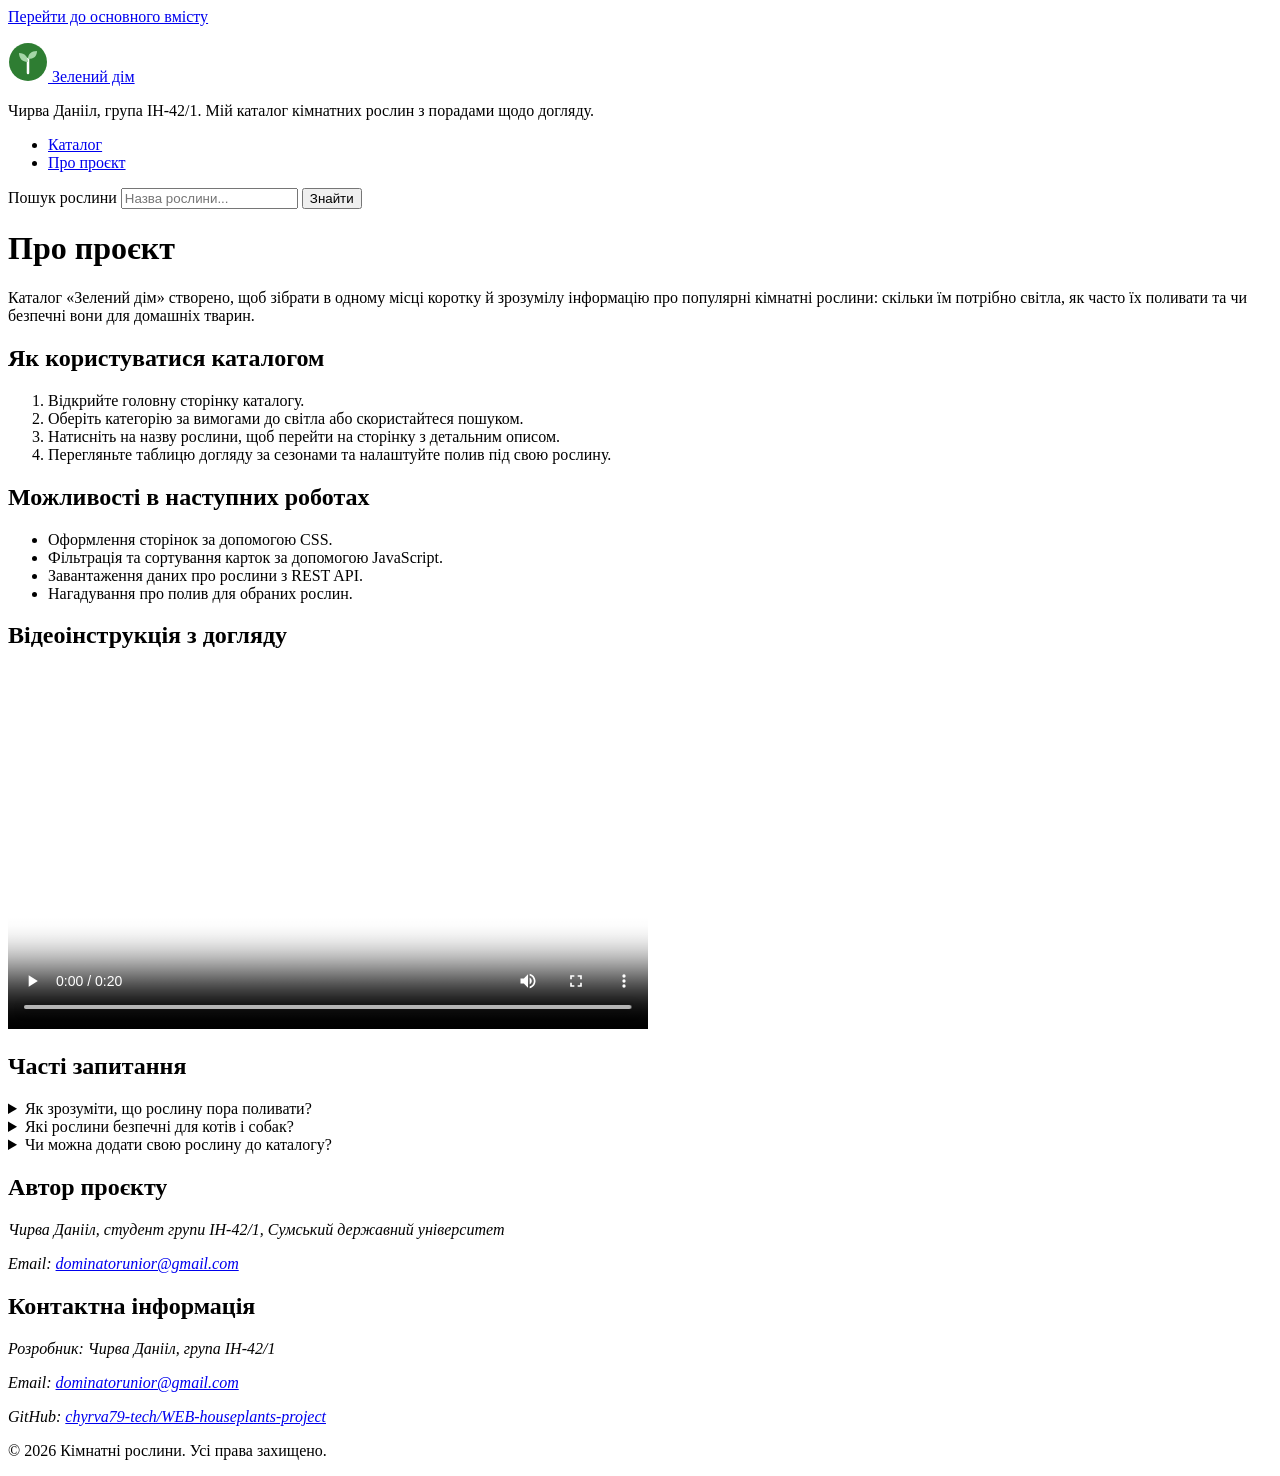
==== about.html @ 225f25d5 "Додано сторінку про каталог з відеоінструкцією, субтитрами та FAQ" ====
<!DOCTYPE html>
<html lang="uk">
<head>
  <meta charset="UTF-8">
  <meta name="viewport" content="width=device-width, initial-scale=1.0">
  <title>Про проєкт – Зелений дім</title>
  <meta name="description" content="Мета каталогу кімнатних рослин, інструкція з використання, відео з догляду та часті запитання.">
  <link rel="icon" href="favicon.ico" type="image/x-icon">
</head>
<body>
  <a href="#main-content">Перейти до основного вмісту</a>

  <header>
    <p>
      <a href="index.html">
        <img src="images/logo.svg" width="40" height="40" alt="">
        Зелений дім
      </a>
    </p>
    <p class="owner">Чирва Данііл, група ІН-42/1. Мій каталог кімнатних рослин з порадами щодо догляду.</p>

    <nav aria-label="Основна навігація">
      <ul>
        <li><a href="index.html">Каталог</a></li>
        <li><a href="about.html" aria-current="page">Про проєкт</a></li>
      </ul>
    </nav>

    <search>
      <form action="index.html" method="get">
        <label for="search">Пошук рослини</label>
        <input id="search" name="q" type="search" placeholder="Назва рослини..." maxlength="80">
        <button type="submit">Знайти</button>
      </form>
    </search>
  </header>

  <main id="main-content">
    <h1>Про проєкт</h1>
    <p>Каталог «Зелений дім» створено, щоб зібрати в одному місці коротку й зрозумілу інформацію про популярні кімнатні рослини: скільки їм потрібно світла, як часто їх поливати та чи безпечні вони для домашніх тварин.</p>

    <section aria-labelledby="steps-title">
      <h2 id="steps-title">Як користуватися каталогом</h2>
      <ol>
        <li>Відкрийте головну сторінку каталогу.</li>
        <li>Оберіть категорію за вимогами до світла або скористайтеся пошуком.</li>
        <li>Натисніть на назву рослини, щоб перейти на сторінку з детальним описом.</li>
        <li>Перегляньте таблицю догляду за сезонами та налаштуйте полив під свою рослину.</li>
      </ol>
    </section>

    <section aria-labelledby="features-title">
      <h2 id="features-title">Можливості в наступних роботах</h2>
      <ul>
        <li>Оформлення сторінок за допомогою CSS.</li>
        <li>Фільтрація та сортування карток за допомогою JavaScript.</li>
        <li>Завантаження даних про рослини з REST API.</li>
        <li>Нагадування про полив для обраних рослин.</li>
      </ul>
    </section>

    <section aria-labelledby="video-title">
      <h2 id="video-title">Відеоінструкція з догляду</h2>
      <video controls width="640" height="360" preload="metadata" poster="media/care-poster.jpg">
        <source src="media/care.webm" type="video/webm">
        <source src="media/care.mp4" type="video/mp4">
        <track kind="captions" src="media/care.uk.vtt" srclang="uk" label="Українська" default>
        <p>Ваш браузер не підтримує відтворення відео. <a href="media/care.mp4">Завантажити відеоінструкцію</a>.</p>
      </video>
    </section>

    <section aria-labelledby="faq-title">
      <h2 id="faq-title">Часті запитання</h2>
      <details name="faq">
        <summary>Як зрозуміти, що рослину пора поливати?</summary>
        <p>Перевірте ґрунт пальцем: якщо верхні 2–3 см сухі, рослину можна поливати. Дані в каталозі є орієнтовними.</p>
      </details>
      <details name="faq">
        <summary>Які рослини безпечні для котів і собак?</summary>
        <p>У кожній картці є ознака «Безпечна для тварин». Наприклад, хлорофітум, калатея та ехеверія не є отруйними.</p>
      </details>
      <details name="faq">
        <summary>Чи можна додати свою рослину до каталогу?</summary>
        <p>Так, на головній сторінці є форма «Додати рослину». Поки що вона працює в демонстраційному режимі.</p>
      </details>
    </section>

    <section aria-labelledby="author-title">
      <h2 id="author-title">Автор проєкту</h2>
      <address>
        <p>Чирва Данііл, студент групи ІН-42/1, Сумський державний університет</p>
        <p>Email: <a href="mailto:dominatorunior@gmail.com">dominatorunior@gmail.com</a></p>
      </address>
    </section>
  </main>

  <footer id="contacts">
    <h2>Контактна інформація</h2>
    <address>
      <p>Розробник: Чирва Данііл, група ІН-42/1</p>
      <p>Email: <a href="mailto:dominatorunior@gmail.com">dominatorunior@gmail.com</a></p>
      <p>GitHub: <a href="https://github.com/chyrva79-tech/WEB-houseplants-project">chyrva79-tech/WEB-houseplants-project</a></p>
    </address>
    <p>&copy; <time datetime="2026">2026</time> Кімнатні рослини. Усі права захищено.</p>
  </footer>
</body>
</html>
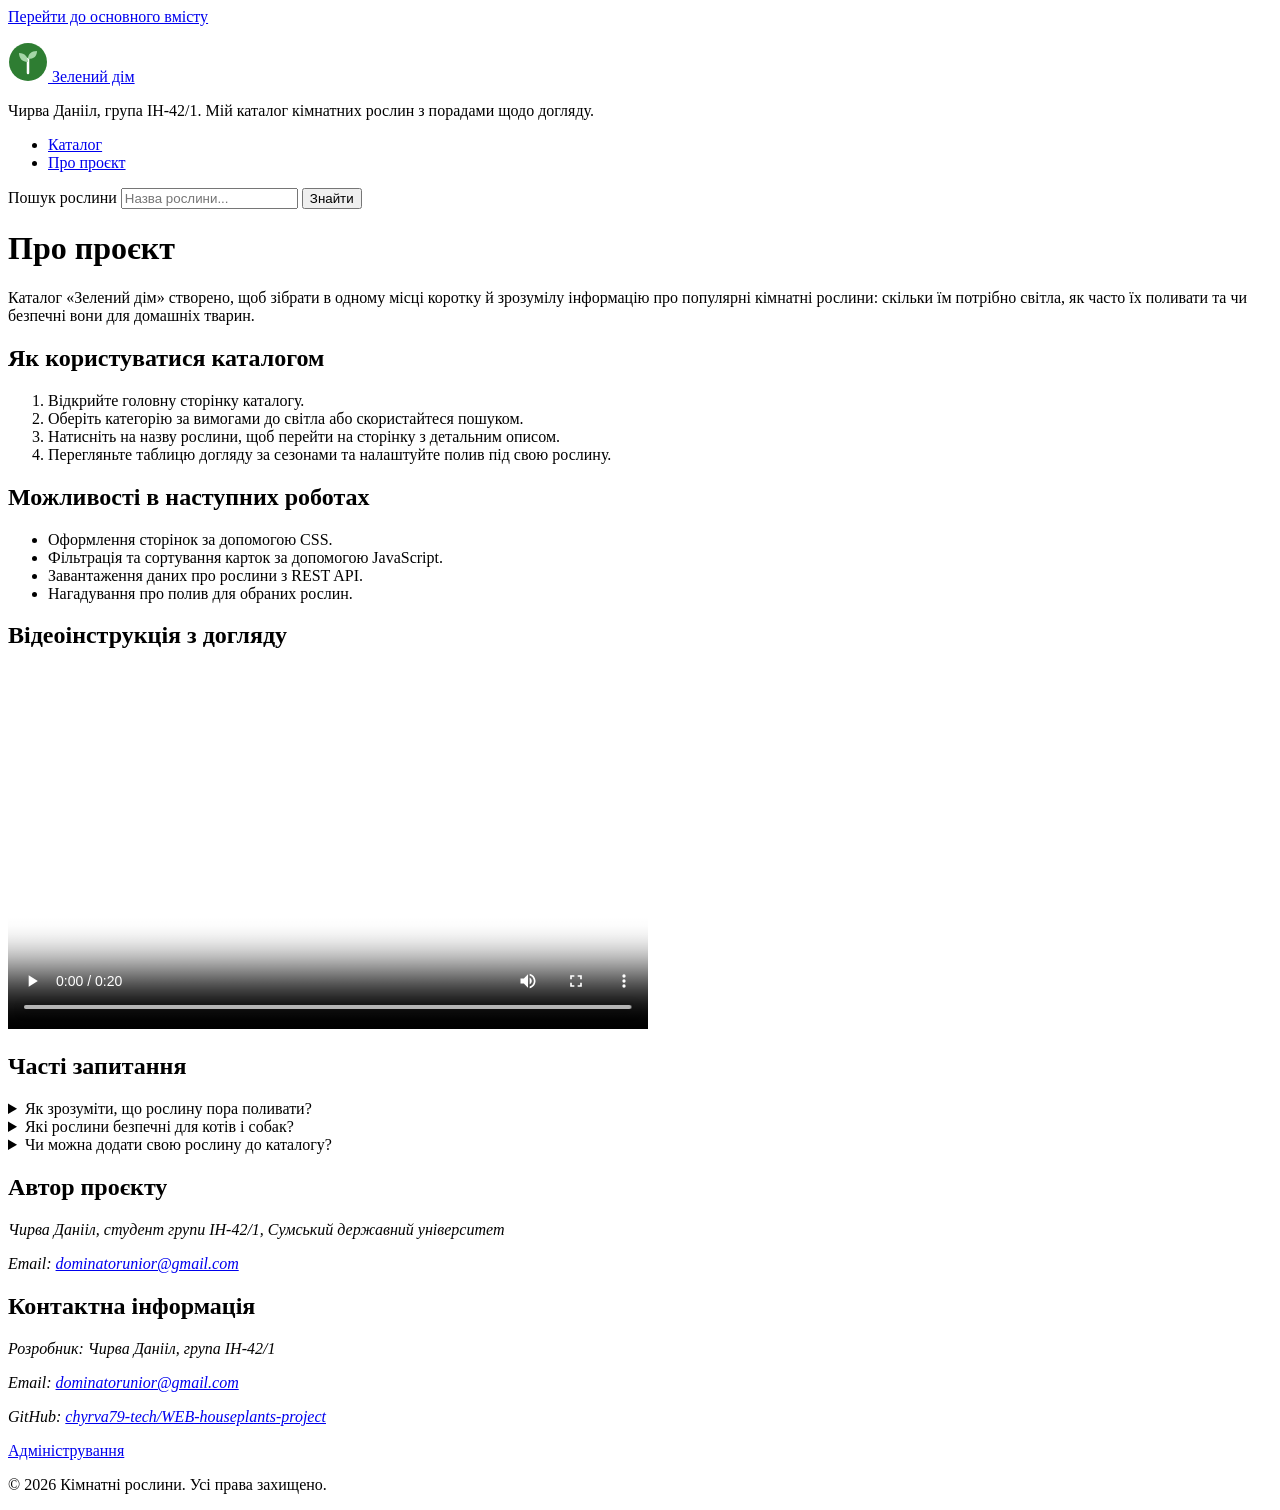
==== commit c705bcac: "Створено сторінку адміністрування з таблицею рослин і формою додавання" ====
--- a/about.html
+++ b/about.html
@@ -9,7 +9,7 @@
 </head>
 <body>
   <a href="#main-content">Перейти до основного вмісту</a>
-
+ 
   <header>
     <p>
       <a href="index.html">
@@ -18,14 +18,14 @@
       </a>
     </p>
     <p class="owner">Чирва Данііл, група ІН-42/1. Мій каталог кімнатних рослин з порадами щодо догляду.</p>
-
+ 
     <nav aria-label="Основна навігація">
       <ul>
         <li><a href="index.html">Каталог</a></li>
         <li><a href="about.html" aria-current="page">Про проєкт</a></li>
       </ul>
     </nav>
-
+ 
     <search>
       <form action="index.html" method="get">
         <label for="search">Пошук рослини</label>
@@ -34,11 +34,11 @@
       </form>
     </search>
   </header>
-
+ 
   <main id="main-content">
     <h1>Про проєкт</h1>
     <p>Каталог «Зелений дім» створено, щоб зібрати в одному місці коротку й зрозумілу інформацію про популярні кімнатні рослини: скільки їм потрібно світла, як часто їх поливати та чи безпечні вони для домашніх тварин.</p>
-
+ 
     <section aria-labelledby="steps-title">
       <h2 id="steps-title">Як користуватися каталогом</h2>
       <ol>
@@ -48,7 +48,7 @@
         <li>Перегляньте таблицю догляду за сезонами та налаштуйте полив під свою рослину.</li>
       </ol>
     </section>
-
+ 
     <section aria-labelledby="features-title">
       <h2 id="features-title">Можливості в наступних роботах</h2>
       <ul>
@@ -58,7 +58,7 @@
         <li>Нагадування про полив для обраних рослин.</li>
       </ul>
     </section>
-
+ 
     <section aria-labelledby="video-title">
       <h2 id="video-title">Відеоінструкція з догляду</h2>
       <video controls width="640" height="360" preload="metadata" poster="media/care-poster.jpg">
@@ -68,7 +68,7 @@
         <p>Ваш браузер не підтримує відтворення відео. <a href="media/care.mp4">Завантажити відеоінструкцію</a>.</p>
       </video>
     </section>
-
+ 
     <section aria-labelledby="faq-title">
       <h2 id="faq-title">Часті запитання</h2>
       <details name="faq">
@@ -81,10 +81,10 @@
       </details>
       <details name="faq">
         <summary>Чи можна додати свою рослину до каталогу?</summary>
-        <p>Так, на головній сторінці є форма «Додати рослину». Поки що вона працює в демонстраційному режимі.</p>
+        <p>Нові рослини додаються в навчальному розділі «Адміністрування» (посилання в підвалі). Відвідувачі можуть залишити відгук на сторінці рослини.</p>
       </details>
     </section>
-
+ 
     <section aria-labelledby="author-title">
       <h2 id="author-title">Автор проєкту</h2>
       <address>
@@ -93,7 +93,7 @@
       </address>
     </section>
   </main>
-
+ 
   <footer id="contacts">
     <h2>Контактна інформація</h2>
     <address>
@@ -101,7 +101,9 @@
       <p>Email: <a href="mailto:dominatorunior@gmail.com">dominatorunior@gmail.com</a></p>
       <p>GitHub: <a href="https://github.com/chyrva79-tech/WEB-houseplants-project">chyrva79-tech/WEB-houseplants-project</a></p>
     </address>
+    <p><a href="admin.html">Адміністрування</a></p>
     <p>&copy; <time datetime="2026">2026</time> Кімнатні рослини. Усі права захищено.</p>
   </footer>
 </body>
-</html> +</html>
+ 
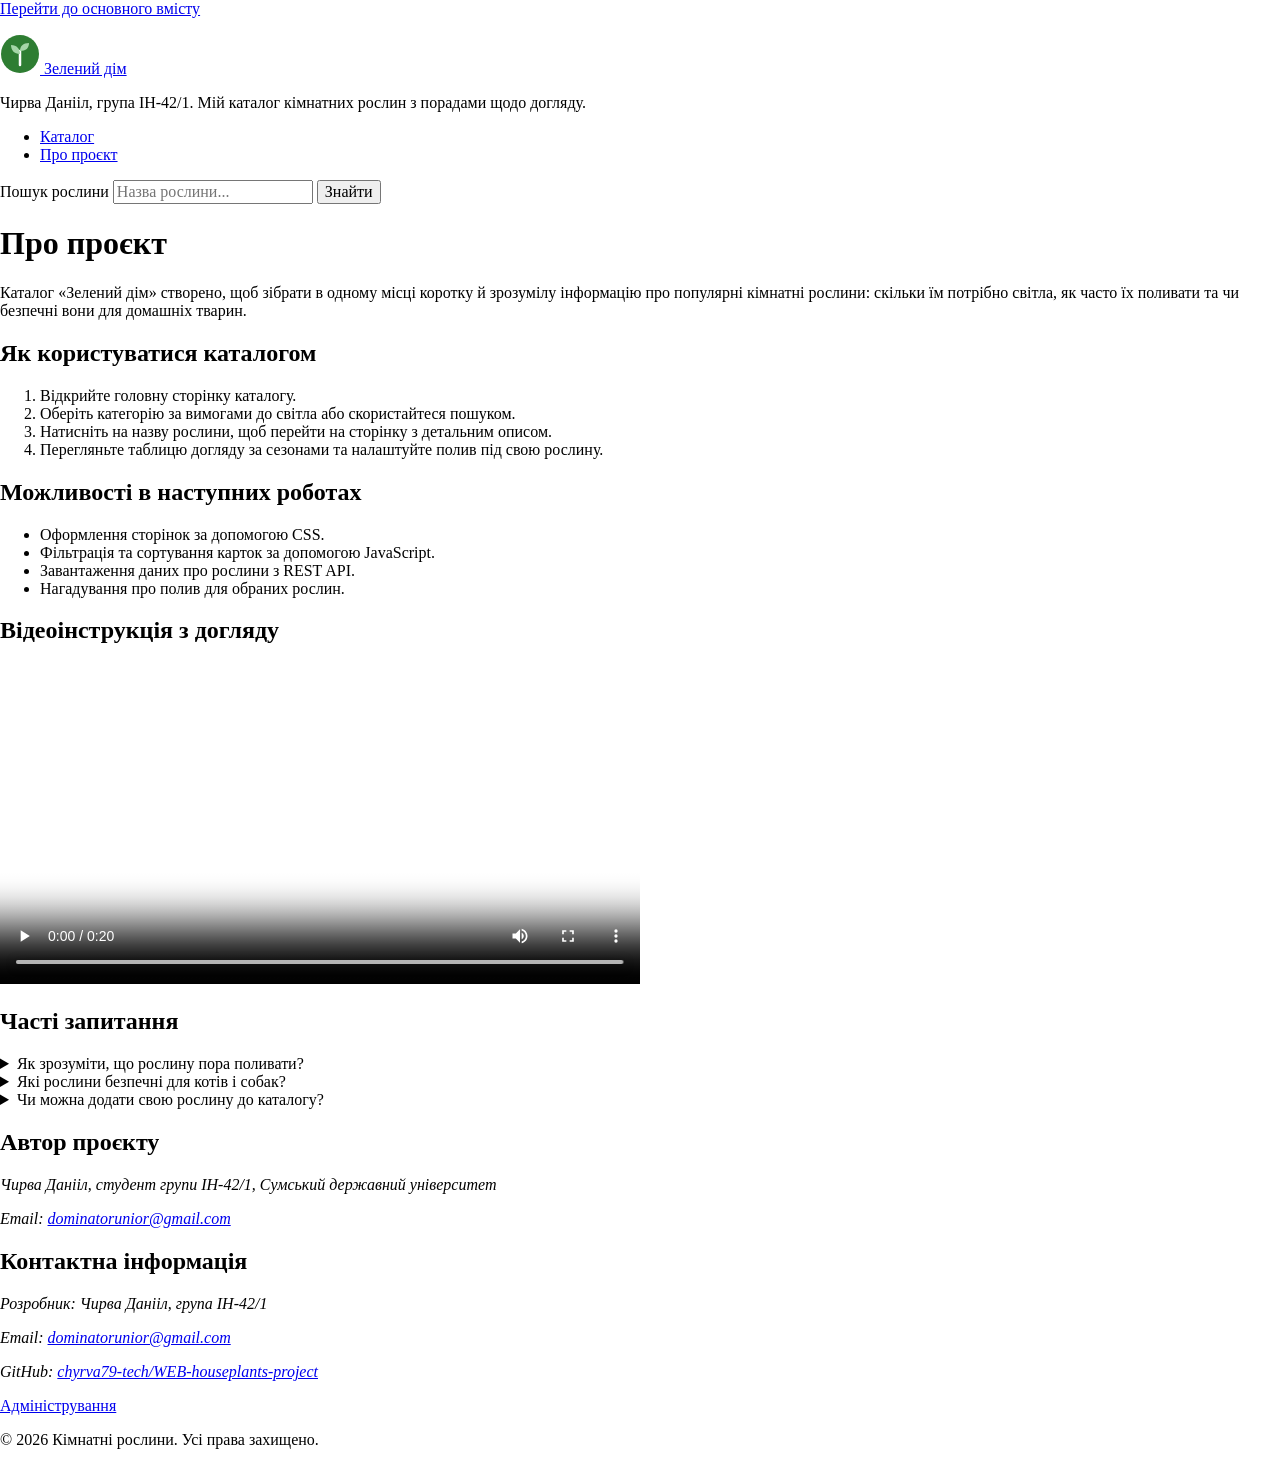
==== commit 5f044378: "Підключено main.css, оголошено каскадні шари й дизайн-токени, додано класи BEM" ====
--- a/about.html
+++ b/about.html
@@ -6,42 +6,43 @@
   <title>Про проєкт – Зелений дім</title>
   <meta name="description" content="Мета каталогу кімнатних рослин, інструкція з використання, відео з догляду та часті запитання.">
   <link rel="icon" href="favicon.ico" type="image/x-icon">
+  <link rel="stylesheet" href="css/main.css">
 </head>
 <body>
-  <a href="#main-content">Перейти до основного вмісту</a>
+  <a class="skip-link" href="#main-content">Перейти до основного вмісту</a>
  
-  <header>
-    <p>
-      <a href="index.html">
-        <img src="images/logo.svg" width="40" height="40" alt="">
+  <header class="site-header">
+    <p class="brand">
+      <a class="brand__link" href="index.html">
+        <img class="brand__logo" src="images/logo.svg" width="40" height="40" alt="">
         Зелений дім
       </a>
     </p>
-    <p class="owner">Чирва Данііл, група ІН-42/1. Мій каталог кімнатних рослин з порадами щодо догляду.</p>
+    <p class="site-header__owner">Чирва Данііл, група ІН-42/1. Мій каталог кімнатних рослин з порадами щодо догляду.</p>
  
-    <nav aria-label="Основна навігація">
-      <ul>
-        <li><a href="index.html">Каталог</a></li>
-        <li><a href="about.html" aria-current="page">Про проєкт</a></li>
+    <nav class="site-nav" aria-label="Основна навігація">
+      <ul class="site-nav__list">
+        <li class="site-nav__item"><a class="site-nav__link" href="index.html">Каталог</a></li>
+        <li class="site-nav__item"><a class="site-nav__link" href="about.html" aria-current="page">Про проєкт</a></li>
       </ul>
     </nav>
  
-    <search>
-      <form action="index.html" method="get">
-        <label for="search">Пошук рослини</label>
-        <input id="search" name="q" type="search" placeholder="Назва рослини..." maxlength="80">
-        <button type="submit">Знайти</button>
+    <search class="search">
+      <form class="search__form" action="index.html" method="get">
+        <label class="search__label" for="search">Пошук рослини</label>
+        <input class="search__input" id="search" name="q" type="search" placeholder="Назва рослини..." maxlength="80">
+        <button class="button button--primary" type="submit">Знайти</button>
       </form>
     </search>
   </header>
  
-  <main id="main-content">
-    <h1>Про проєкт</h1>
-    <p>Каталог «Зелений дім» створено, щоб зібрати в одному місці коротку й зрозумілу інформацію про популярні кімнатні рослини: скільки їм потрібно світла, як часто їх поливати та чи безпечні вони для домашніх тварин.</p>
+  <main class="page page--text" id="main-content">
+    <h1 class="page__title">Про проєкт</h1>
+    <p class="page__lead">Каталог «Зелений дім» створено, щоб зібрати в одному місці коротку й зрозумілу інформацію про популярні кімнатні рослини: скільки їм потрібно світла, як часто їх поливати та чи безпечні вони для домашніх тварин.</p>
  
     <section aria-labelledby="steps-title">
       <h2 id="steps-title">Як користуватися каталогом</h2>
-      <ol>
+      <ol class="steps">
         <li>Відкрийте головну сторінку каталогу.</li>
         <li>Оберіть категорію за вимогами до світла або скористайтеся пошуком.</li>
         <li>Натисніть на назву рослини, щоб перейти на сторінку з детальним описом.</li>
@@ -51,7 +52,7 @@
  
     <section aria-labelledby="features-title">
       <h2 id="features-title">Можливості в наступних роботах</h2>
-      <ul>
+      <ul class="features">
         <li>Оформлення сторінок за допомогою CSS.</li>
         <li>Фільтрація та сортування карток за допомогою JavaScript.</li>
         <li>Завантаження даних про рослини з REST API.</li>
@@ -61,7 +62,7 @@
  
     <section aria-labelledby="video-title">
       <h2 id="video-title">Відеоінструкція з догляду</h2>
-      <video controls width="640" height="360" preload="metadata" poster="media/care-poster.jpg">
+      <video class="video" controls width="640" height="360" preload="metadata" poster="media/care-poster.jpg">
         <source src="media/care.webm" type="video/webm">
         <source src="media/care.mp4" type="video/mp4">
         <track kind="captions" src="media/care.uk.vtt" srclang="uk" label="Українська" default>
@@ -69,40 +70,40 @@
       </video>
     </section>
  
-    <section aria-labelledby="faq-title">
+    <section class="faq" aria-labelledby="faq-title">
       <h2 id="faq-title">Часті запитання</h2>
-      <details name="faq">
-        <summary>Як зрозуміти, що рослину пора поливати?</summary>
-        <p>Перевірте ґрунт пальцем: якщо верхні 2–3 см сухі, рослину можна поливати. Дані в каталозі є орієнтовними.</p>
+      <details class="faq__item" name="faq">
+        <summary class="faq__question">Як зрозуміти, що рослину пора поливати?</summary>
+        <p class="faq__answer">Перевірте ґрунт пальцем: якщо верхні 2–3 см сухі, рослину можна поливати. Дані в каталозі є орієнтовними.</p>
       </details>
-      <details name="faq">
-        <summary>Які рослини безпечні для котів і собак?</summary>
-        <p>У кожній картці є ознака «Безпечна для тварин». Наприклад, хлорофітум, калатея та ехеверія не є отруйними.</p>
+      <details class="faq__item" name="faq">
+        <summary class="faq__question">Які рослини безпечні для котів і собак?</summary>
+        <p class="faq__answer">У кожній картці є ознака «Безпечна для тварин». Наприклад, хлорофітум, калатея та ехеверія не є отруйними.</p>
       </details>
-      <details name="faq">
-        <summary>Чи можна додати свою рослину до каталогу?</summary>
-        <p>Нові рослини додаються в навчальному розділі «Адміністрування» (посилання в підвалі). Відвідувачі можуть залишити відгук на сторінці рослини.</p>
+      <details class="faq__item" name="faq">
+        <summary class="faq__question">Чи можна додати свою рослину до каталогу?</summary>
+        <p class="faq__answer">Нові рослини додаються в навчальному розділі «Адміністрування» (посилання в підвалі). Відвідувачі можуть залишити відгук на сторінці рослини.</p>
       </details>
     </section>
  
     <section aria-labelledby="author-title">
       <h2 id="author-title">Автор проєкту</h2>
-      <address>
+      <address class="author-card">
         <p>Чирва Данііл, студент групи ІН-42/1, Сумський державний університет</p>
         <p>Email: <a href="mailto:dominatorunior@gmail.com">dominatorunior@gmail.com</a></p>
       </address>
     </section>
   </main>
  
-  <footer id="contacts">
-    <h2>Контактна інформація</h2>
-    <address>
+  <footer class="site-footer" id="contacts">
+    <h2 class="site-footer__title">Контактна інформація</h2>
+    <address class="site-footer__address">
       <p>Розробник: Чирва Данііл, група ІН-42/1</p>
       <p>Email: <a href="mailto:dominatorunior@gmail.com">dominatorunior@gmail.com</a></p>
       <p>GitHub: <a href="https://github.com/chyrva79-tech/WEB-houseplants-project">chyrva79-tech/WEB-houseplants-project</a></p>
     </address>
-    <p><a href="admin.html">Адміністрування</a></p>
-    <p>&copy; <time datetime="2026">2026</time> Кімнатні рослини. Усі права захищено.</p>
+    <p class="site-footer__admin"><a href="admin.html">Адміністрування</a></p>
+    <p class="site-footer__copy">&copy; <time datetime="2026">2026</time> Кімнатні рослини. Усі права захищено.</p>
   </footer>
 </body>
 </html>
--- a/css/main.css
+++ b/css/main.css
@@ -0,0 +1,82 @@
+/* =========================================================
+   Зелений дім – каталог кімнатних рослин
+   Таблиця стилів проєкту (ЛР5), Чирва Данііл, ІН-42/1
+   ========================================================= */
+ 
+/* Порядок шарів: пізніший шар перемагає попередній */
+@layer reset, base, components, utilities;
+ 
+/* ---------- 1. Скидання ---------- */
+@layer reset {
+  *,
+  *::before,
+  *::after {
+    box-sizing: border-box;
+  }
+ 
+  body {
+    margin: 0;
+  }
+ 
+  img,
+  video {
+    max-inline-size: 100%;
+    block-size: auto;
+  }
+ 
+  input,
+  select,
+  textarea,
+  button {
+    font: inherit;
+  }
+}
+ 
+/* ---------- 2. Дизайн-токени ---------- */
+@layer base {
+  :root {
+    color-scheme: light dark;
+ 
+    /* кольори */
+    --color-bg: #f3f7ef;
+    --color-surface: #ffffff;
+    --color-text: #1c2a1e;
+    --color-text-muted: #4d5f50;
+    --color-accent: #2a7430;
+    --color-accent-hover: #1b5e20;
+    --color-accent-soft: #e2f0df;
+    --color-on-accent: #ffffff;
+    --color-border: #6c8670;
+    --color-focus: #b35900;
+    --color-error: #b3261e;
+    --color-row: #eef5ea;
+    --color-warning: #8a4a00;
+    --color-warning-bg: #fff2df;
+ 
+    /* бейджі вимог до світла */
+    --badge-bright-bg: #fff1bf;
+    --badge-bright-text: #5f4500;
+    --badge-diffused-bg: #dcefd8;
+    --badge-diffused-text: #20552a;
+    --badge-shade-bg: #e1e8ef;
+    --badge-shade-text: #2f4459;
+ 
+    /* шрифти */
+    --font-body: system-ui, "Segoe UI", Roboto, Arial, sans-serif;
+    --font-heading: "Palatino Linotype", Palatino, Georgia, serif;
+ 
+    /* відступи */
+    --space-xs: 0.25rem;
+    --space-s: 0.5rem;
+    --space-m: 1rem;
+    --space-l: 1.5rem;
+    --space-xl: 2.5rem;
+ 
+    /* заокруглення й тіні */
+    --radius-s: 6px;
+    --radius-m: 12px;
+    --radius-pill: 999px;
+    --shadow-card: 0 2px 10px rgb(28 42 30 / 12%);
+  }
+}
+ 
